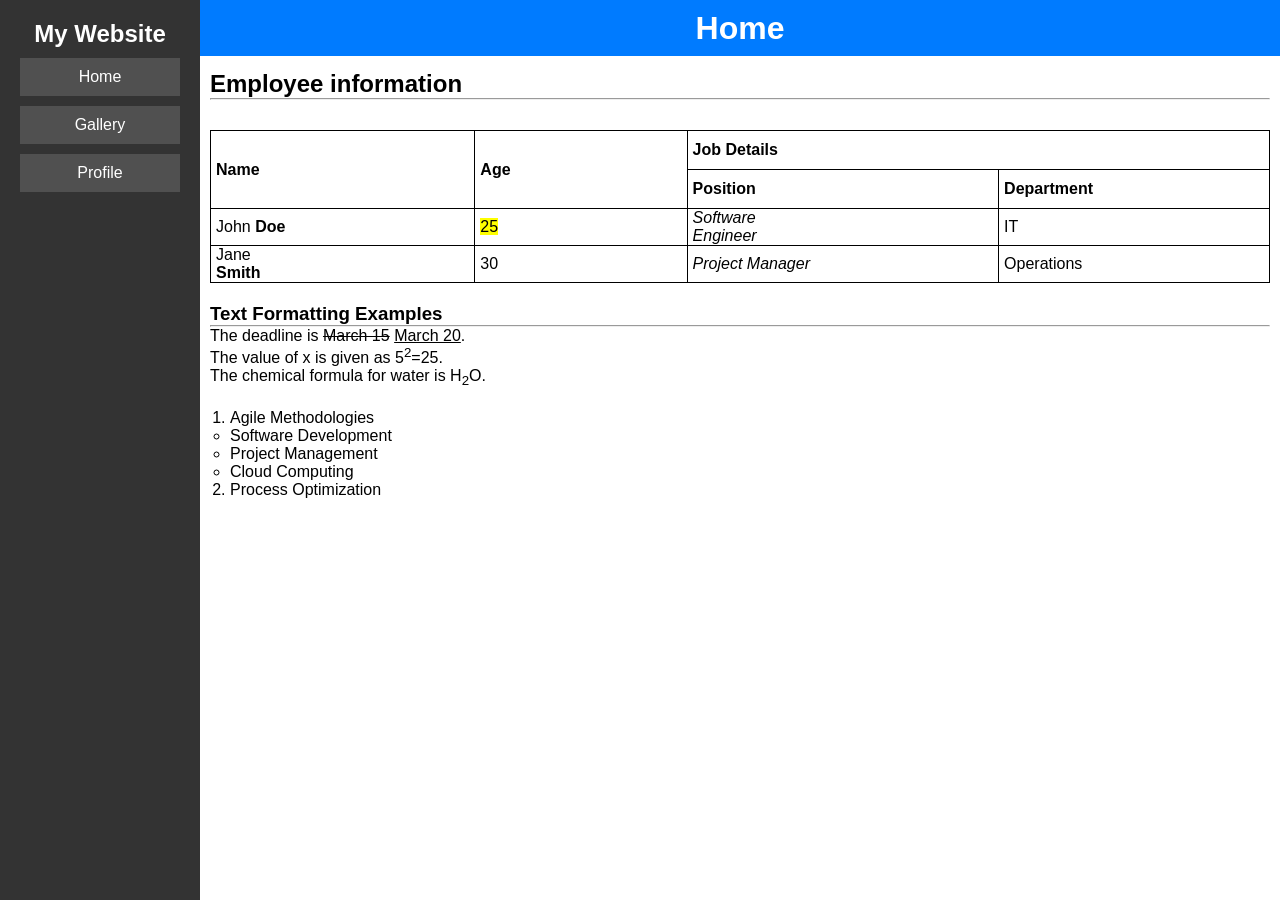
==== index.html @ e504346c "Add files via upload" ====
<!DOCTYPE html>
<html lang="en">
<head>
    <meta charset="UTF-8">
    <meta name="viewport" content="width=!, initial-scale=1.0">
    <link rel="stylesheet" href="assignment.css">
    <title>Assignments</title>
</head>
<body>
    <aside class="sidebar">
        <h2>My Website</h2>
        <ul>
            <li><a href="index.html">Home</a></li>
            <li><a href="Gallery.html">Gallery</a></li>
            <li><a href="Profile.html">Profile</a></li>
        </ul>
    </aside>
    <header class="topbar" role="banner">
        <h1>Home</h1>
    </header>
    <div class="content">
        <h2>Employee information</h2>
        <hr>
        <table>
            <tr>
                <th rowspan="2">Name</th>
                <th rowspan="2">Age</th>
                <th colspan="2">Job Details</th>
            </tr>
            <tr>
                <th>Position</th>
                <th>Department</th>
            </tr>
            <tr>
                <td>John <b>Doe</b></td>
                <td> <mark>25</mark></td>
                <td><i>Software Engineer</i></td>
                <td>IT</td>
            </tr>
            <tr>
                <td>Jane <b>Smith</b></td>
                <td>30</td>
                <td> <i>Project Manager</i></td>
                <td>Operations</td>
            </tr>
        </table>
        <h3>Text Formatting Examples</h3>
        <hr id="sp">
        <p>The deadline is <del>March 15</del> <u>March 20</u>.
        <br>The value of x is given as 5<sup>2</sup>=25.
        <br>The chemical formula for water is H<sub>2</sub>O.</p>

        <ol>
            <li>Agile Methodologies</li>
        </ol>
        <ul>
            <li>Software Development</li>
            <li>Project Management</li>
            <li>Cloud Computing</li>
        </ul>
        <ol start="2">
            <li>Process Optimization</li>
        </ol>
    </div>
    </div>
</body>
</html>
---- assignment.css ----
*{
    margin: 0;
    padding: 0;
    box-sizing: border-box;
}
body{
    display: flex;
    font-family: Arial, sans-serif;
    margin-left: 200px;
    padding: 10px;
}
.sidebar {
    position: fixed;
    top: 0;
    left: 0;
    width: 200px;
    height: 100%;
    background-color: #333;
    color: white;
    padding: 20px;
    box-sizing: border-box;
    text-align: center;
}

.sidebar h2 {
    margin-top: 0;
    text-align: center;
}

.sidebar a {
    display: block;
    width: 100%;
    margin: 10px 0;
    padding: 10px;
    background-color: #505050;
    color: white;
    border: none;
    cursor: pointer;
    font-size: 16px;
    text-decoration: none;
}
.sidebar ul {
    list-style-type: none;
    padding: 0;
}
.sidebar a:hover {
    background-color: #999999;
}
.content {
    padding-top: 50px;
}
.topbar {
  position: fixed;
  top: 0;
  left: 200px;
  right: 0;
  height: 56px;
  background: #007bff;
  display: flex;
  align-items: center;
  justify-content: center;
  color: #fff;
  box-sizing: border-box;
  padding: 0 16px;
}
table{
    position: center;
    border-collapse: collapse;
    width: 100%;
}
table, th, td {
    border: 1px solid #000000;
}
th, td {
    text-align: left;
    padding-right: 176px;
    padding-left: 5px;
}
th{
    padding-top: 10px;
    padding-bottom: 10px
}
td{
    font-weight: normal;
}
h2{
    margin-top: 10px;
    margin-bottom: 0px;
    padding: 0px;
}
h3{
    margin-top: 20px;
    margin-bottom: 0px;
    padding: 0px;
}
p{
    margin: 0px;
    padding: 0px;
    padding-bottom: 20px;
}
hr{
    margin-top: 0px;
    margin-bottom: 30px;
    padding: 0px;
}
#sp{
    margin-top: 0px;
    margin-bottom: 0px;
    padding: 0px;
}
ul{
    list-style-type: circle;
}
ol, ul{
    margin-top: 0px;
    margin-bottom: 0px;
    padding: 0px;
    padding-left: 20px;
}
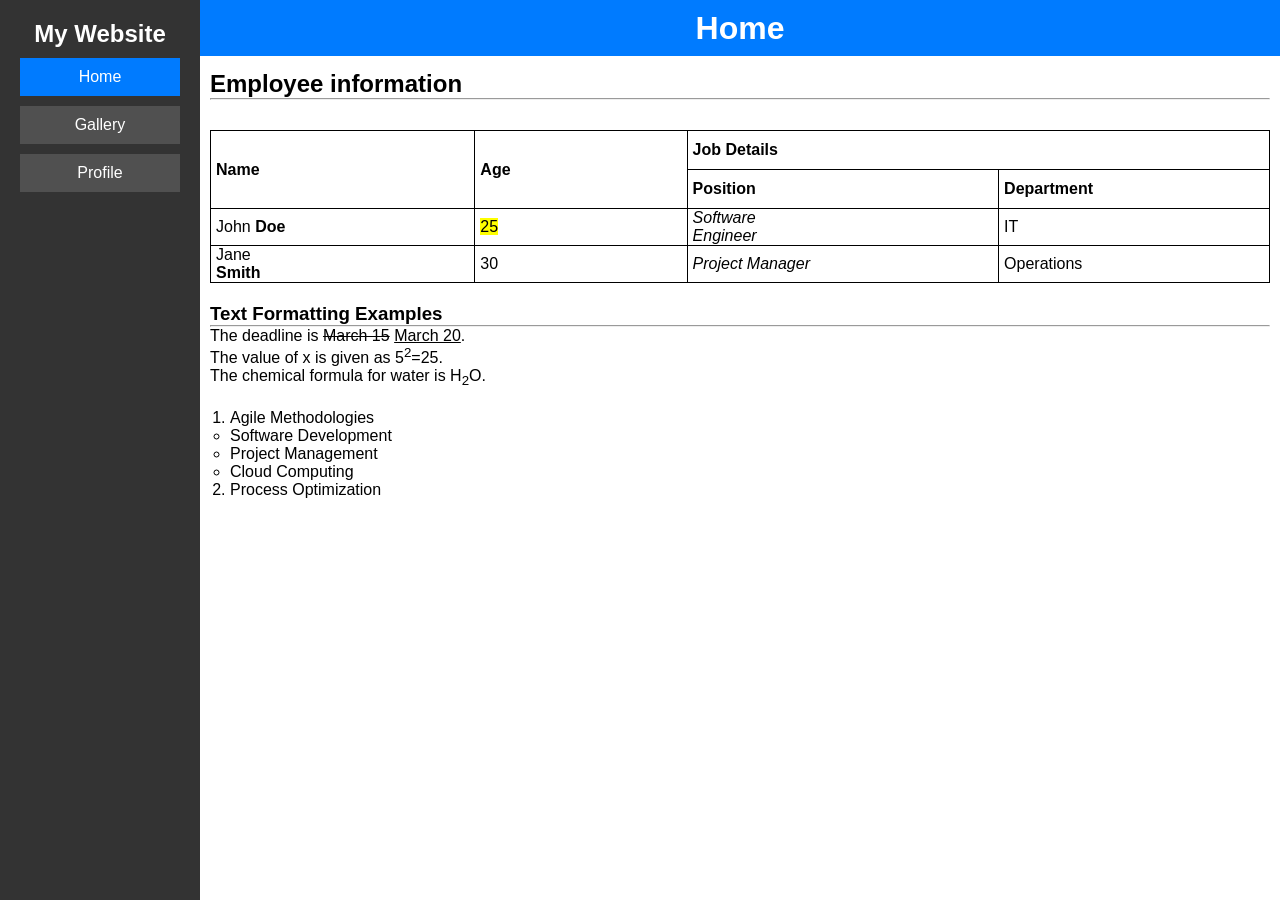
==== commit ea4d3f7e: "Fix HTML structure and add active class to Home link" ====
--- a/index.html
+++ b/index.html
@@ -10,7 +10,7 @@
     <aside class="sidebar">
         <h2>My Website</h2>
         <ul>
-            <li><a href="index.html">Home</a></li>
+            <li class="active"><a href="index.html">Home</a></li>
             <li><a href="Gallery.html">Gallery</a></li>
             <li><a href="Profile.html">Profile</a></li>
         </ul>
@@ -64,4 +64,5 @@
     </div>
     </div>
 </body>
-</html>+
+</html>
--- a/assignment.css
+++ b/assignment.css
@@ -43,8 +43,8 @@
     list-style-type: none;
     padding: 0;
 }
-.sidebar a:hover {
-    background-color: #999999;
+.active a {
+    background-color: #007bff;
 }
 .content {
     padding-top: 50px;
@@ -116,4 +116,5 @@
     margin-bottom: 0px;
     padding: 0px;
     padding-left: 20px;
-}+
+}
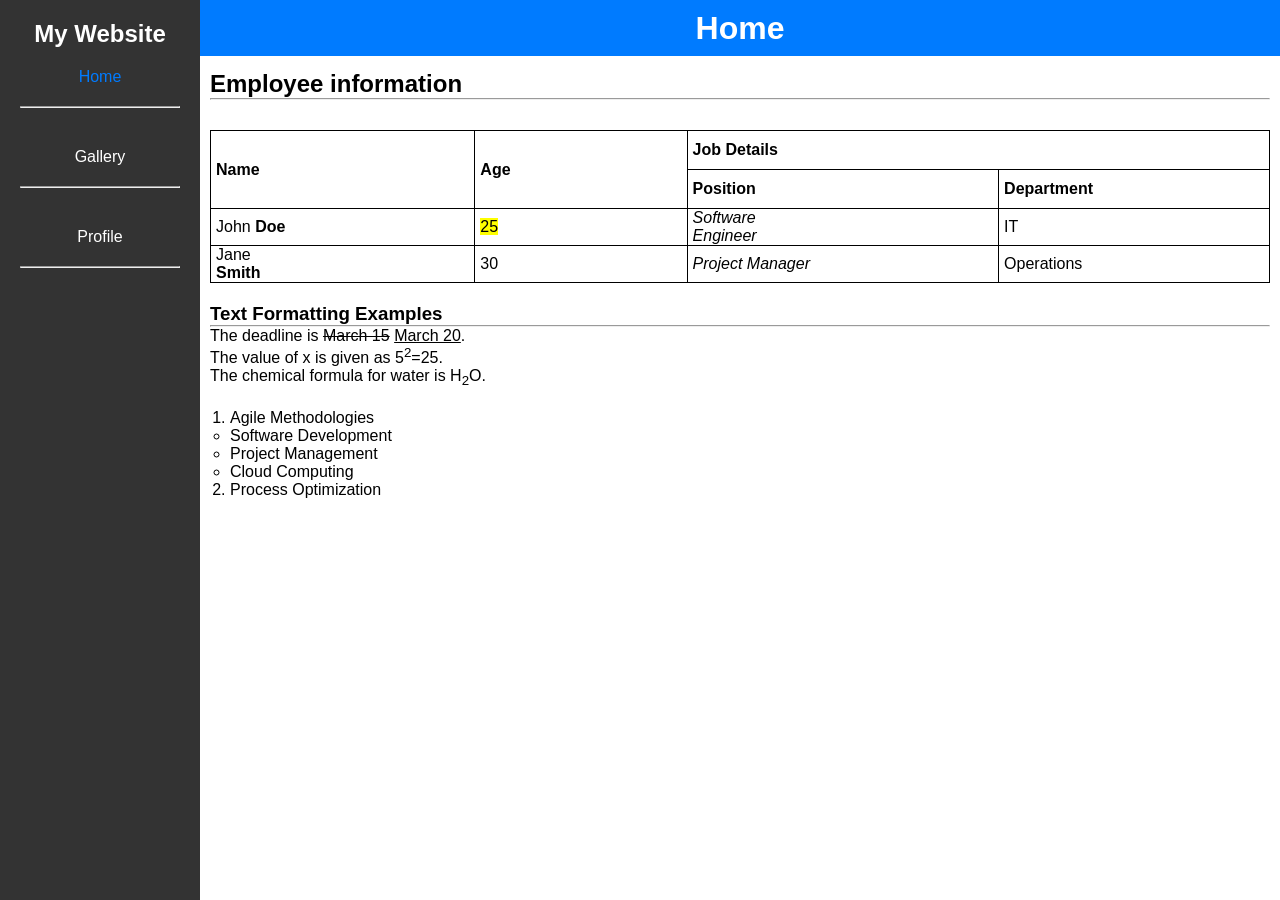
==== commit cfe57aaa: "Update index.html" ====
--- a/index.html
+++ b/index.html
@@ -10,9 +10,9 @@
     <aside class="sidebar">
         <h2>My Website</h2>
         <ul>
-            <li class="active"><a href="index.html">Home</a></li>
-            <li><a href="Gallery.html">Gallery</a></li>
-            <li><a href="Profile.html">Profile</a></li>
+            <li class="active"><a href="index.html">Home</a></li><hr>
+            <li><a href="Gallery.html">Gallery</a></li><hr>
+            <li><a href="Profile.html">Profile</a></li><hr>
         </ul>
     </aside>
     <header class="topbar" role="banner">
@@ -66,3 +66,4 @@
 </body>
 
 </html>
+
--- a/assignment.css
+++ b/assignment.css
@@ -32,10 +32,8 @@
     width: 100%;
     margin: 10px 0;
     padding: 10px;
-    background-color: #505050;
     color: white;
     border: none;
-    cursor: pointer;
     font-size: 16px;
     text-decoration: none;
 }
@@ -44,7 +42,7 @@
     padding: 0;
 }
 .active a {
-    background-color: #007bff;
+    color: #007bff;
 }
 .content {
     padding-top: 50px;
@@ -116,5 +114,4 @@
     margin-bottom: 0px;
     padding: 0px;
     padding-left: 20px;
-
-}
+}
